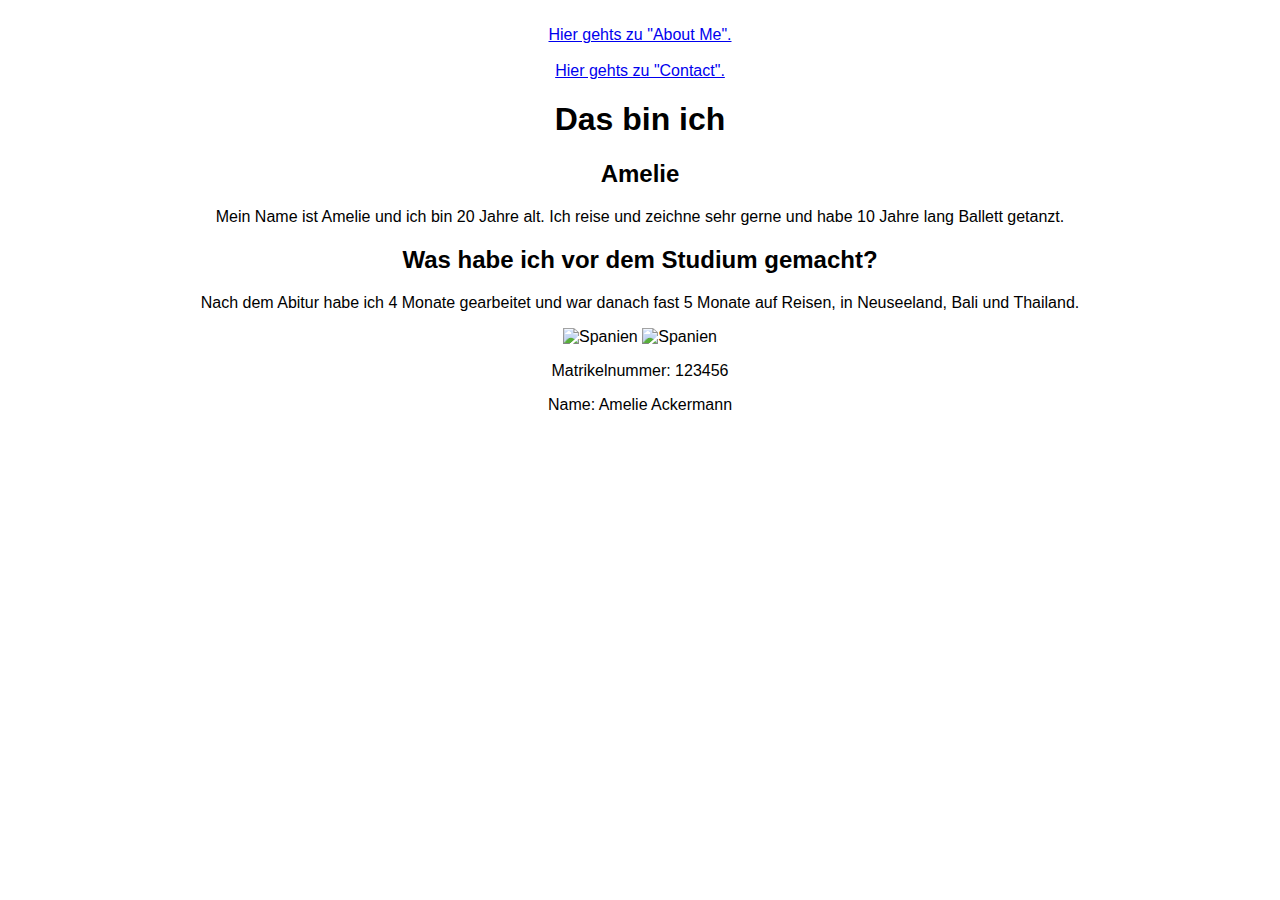
==== L01/Index.html @ a97e2207 "L01" ====
<!DOCTYPE html>
<html lang="en">
<head>
    <meta charset="UTF-8">
    <meta name="viewport" content="width=device-width, initial-scale=1.0">
    <title>Home</title>
</head>
<body style="font-family: Arial, sans-serif;" align="center"> 
<nav>
    <br><a href="aboutMe.html">Hier gehts zu "About Me".</a><br>
    <br><a href="contact.html">Hier gehts zu "Contact".</a>
</nav>
    <main></main>
    <h1>Das bin ich</h1>
    <h2>Amelie</h2>
    <p>Mein Name ist Amelie und ich bin 20 Jahre alt. Ich reise und zeichne sehr gerne und habe 10 Jahre lang Ballett getanzt. </p>
    <h2>Was habe ich vor dem Studium gemacht?</h2>
    <p>Nach dem Abitur habe ich 4 Monate gearbeitet und war danach fast 5 Monate auf Reisen, in Neuseeland, Bali und Thailand.</p>
<img src="https://lh3.googleusercontent.com/pw/[base64]w729-h971-k-rw-no?authuser=0"
     height="500" width="400" alt="Spanien">
 <img src="https://lh3.googleusercontent.com/pw/[base64]w728-h971-s-no-gm?authuser=0"
     height="500" width="400" alt="Spanien">
<footer>
    <p>Matrikelnummer: 123456</p>
        <p>Name: Amelie Ackermann</p>
</footer>
</body>
</html>
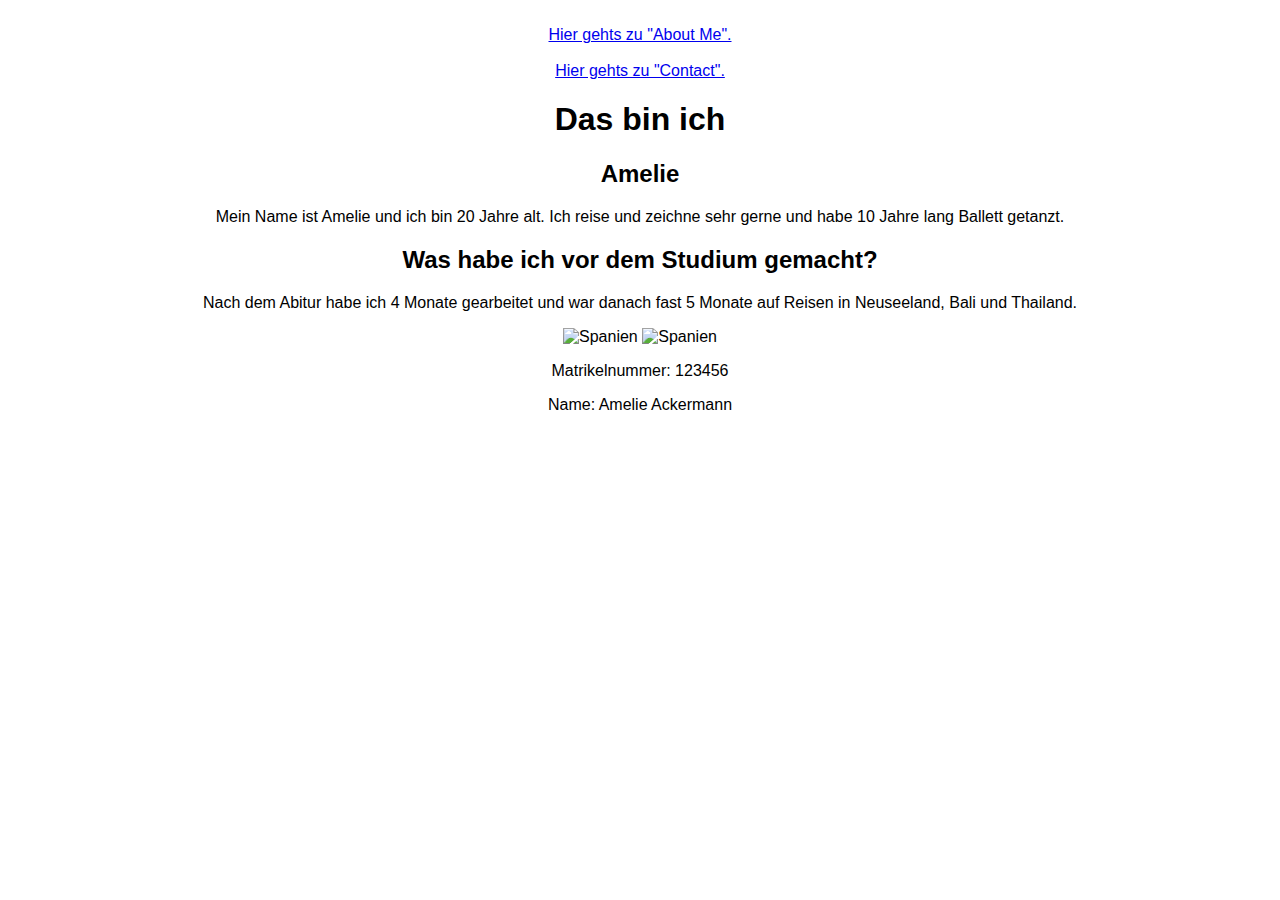
==== commit dc0cb3e8: "L01" ====
--- a/L01/Index.html
+++ b/L01/Index.html
@@ -15,7 +15,7 @@
     <h2>Amelie</h2>
     <p>Mein Name ist Amelie und ich bin 20 Jahre alt. Ich reise und zeichne sehr gerne und habe 10 Jahre lang Ballett getanzt. </p>
     <h2>Was habe ich vor dem Studium gemacht?</h2>
-    <p>Nach dem Abitur habe ich 4 Monate gearbeitet und war danach fast 5 Monate auf Reisen, in Neuseeland, Bali und Thailand.</p>
+    <p>Nach dem Abitur habe ich 4 Monate gearbeitet und war danach fast 5 Monate auf Reisen in Neuseeland, Bali und Thailand.</p>
 <img src="https://lh3.googleusercontent.com/pw/[base64]w729-h971-k-rw-no?authuser=0"
      height="500" width="400" alt="Spanien">
  <img src="https://lh3.googleusercontent.com/pw/[base64]w728-h971-s-no-gm?authuser=0"
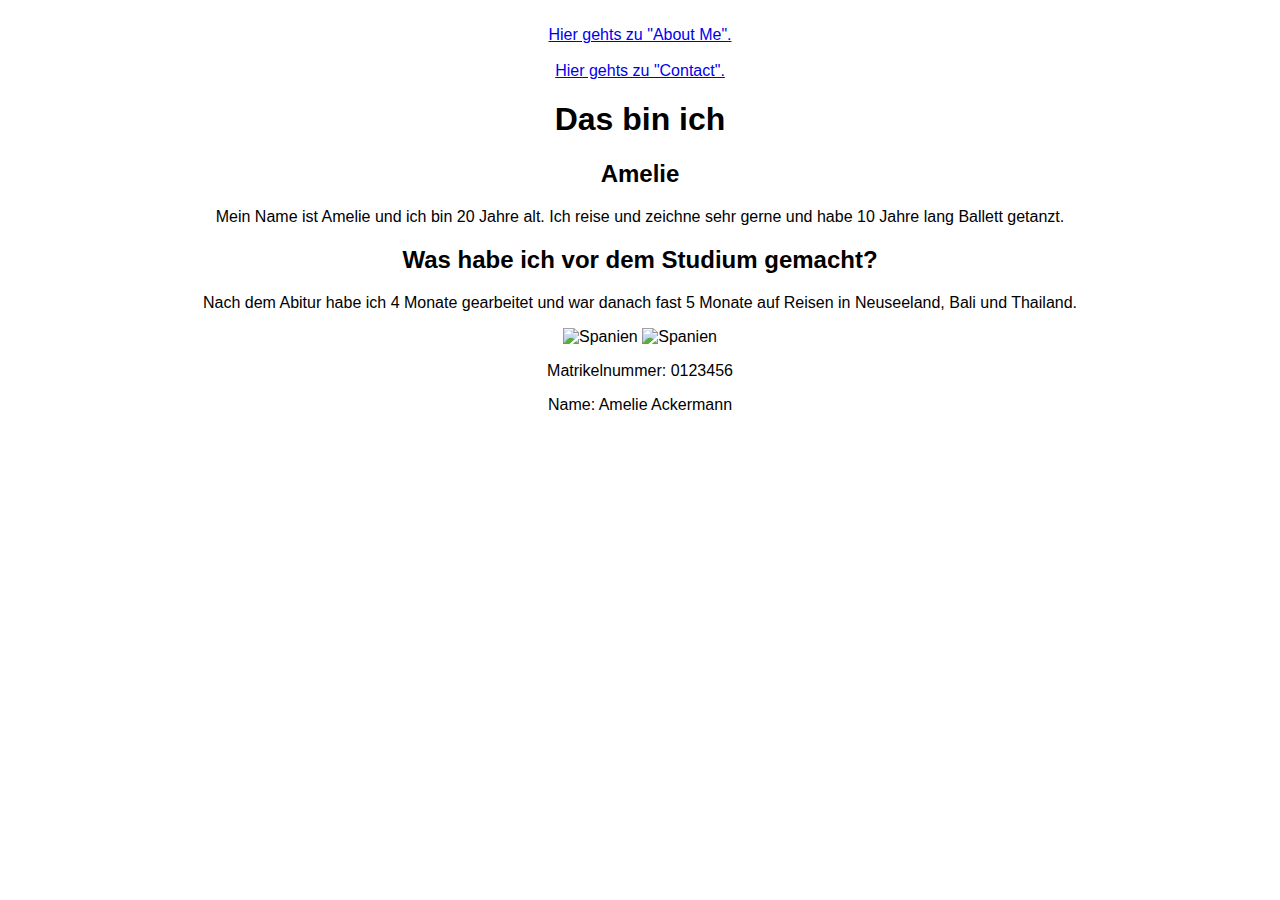
==== commit 95becf38: "L01" ====
--- a/L01/Index.html
+++ b/L01/Index.html
@@ -21,7 +21,7 @@
  <img src="https://lh3.googleusercontent.com/pw/[base64]w728-h971-s-no-gm?authuser=0"
      height="500" width="400" alt="Spanien">
 <footer>
-    <p>Matrikelnummer: 123456</p>
+    <p>Matrikelnummer: 0123456</p>
         <p>Name: Amelie Ackermann</p>
 </footer>
 </body>
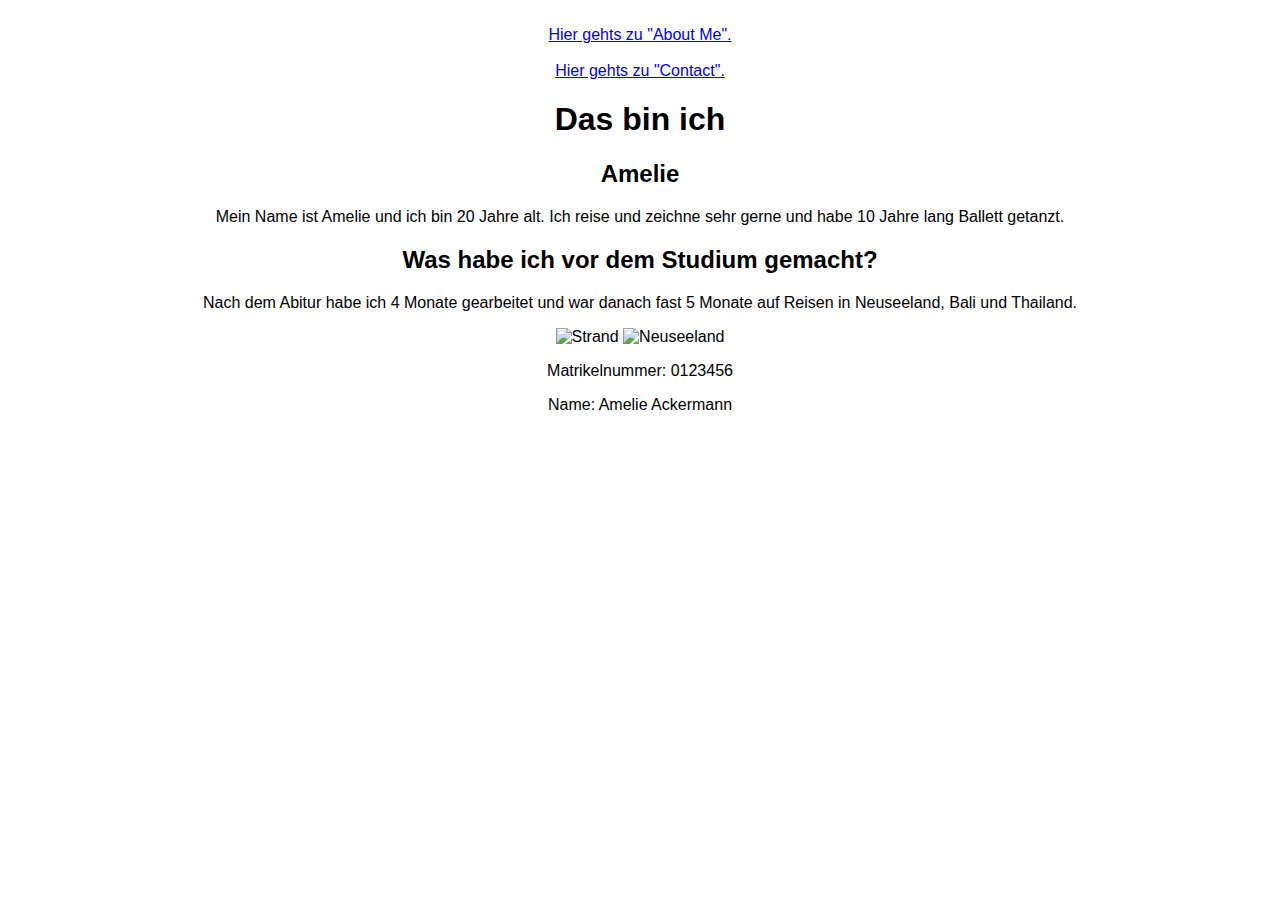
==== commit f8ffdf49: "L01" ====
--- a/L01/Index.html
+++ b/L01/Index.html
@@ -16,10 +16,10 @@
     <p>Mein Name ist Amelie und ich bin 20 Jahre alt. Ich reise und zeichne sehr gerne und habe 10 Jahre lang Ballett getanzt. </p>
     <h2>Was habe ich vor dem Studium gemacht?</h2>
     <p>Nach dem Abitur habe ich 4 Monate gearbeitet und war danach fast 5 Monate auf Reisen in Neuseeland, Bali und Thailand.</p>
-<img src="https://lh3.googleusercontent.com/pw/[base64]w729-h971-k-rw-no?authuser=0"
-     height="500" width="400" alt="Spanien">
- <img src="https://lh3.googleusercontent.com/pw/[base64]w728-h971-s-no-gm?authuser=0"
-     height="500" width="400" alt="Spanien">
+<img src="https://cdn.pixabay.com/photo/2020/05/29/08/54/beach-5234306_1280.jpg"
+     height="500" width="400" alt="Strand">
+ <img src="https://cdn.pixabay.com/photo/2013/03/11/12/46/new-zealand-92460_1280.jpg"
+     height="500" width="400" alt="Neuseeland">
 <footer>
     <p>Matrikelnummer: 0123456</p>
         <p>Name: Amelie Ackermann</p>
